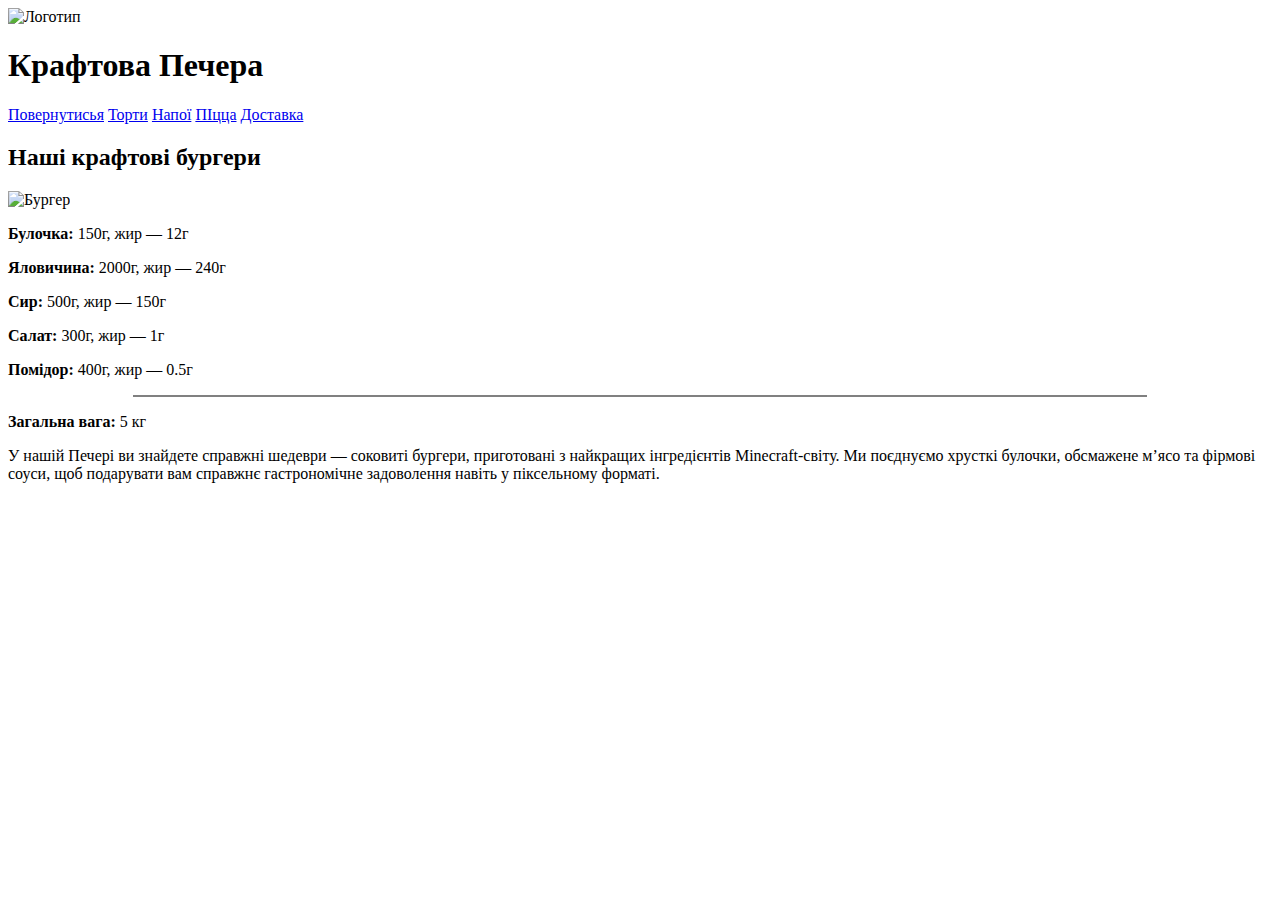
==== index1.html @ fbcc6b2d "Update index1.html" ====
<body>

<header>
    <div class="header-container">
        <img src="https://learn.logikaschool.com/uploads/student/5239260/67fb8a7a552e7.png" alt="Логотип" class="logo">
       <link href="style1.css" rel="stylesheet" type="text/css" />
        <h1 class="store-name">Крафтова Печера</h1>
        <nav>
            <a href="index.html">Повернутисья</a>
            <a href="index1.html">Торти</a>
            <a href="#">Напої</a>
            <a href="#">ПІцца</a>
            <a href="#">Доставка</a>
        </nav>
    </div>
</header>

<div class="content">
    <h2>Наші крафтові бургери</h2>
    <div class="burger-container">
    <div class="burger-wrapper">
        <img src="https://cs13.pikabu.ru/post_img/big/2020/06/10/9/1591800775128137912.png" alt="Бургер" class="burger">
        <div class="ingredients">
            <p><strong> Булочка:</strong> 150г, жир — 12г</p>
            <p><strong> Яловичина:</strong> 2000г, жир — 240г</p>
            <p><strong> Сир:</strong> 500г, жир — 150г</p>
            <p><strong> Салат:</strong> 300г, жир — 1г</p>
            <p><strong> Помідор:</strong> 400г, жир — 0.5г</p>
            <hr style="width: 80%; border: 0.5px solid ">
            <p><strong> Загальна вага:</strong> 5 кг</p>
        </div>
    </div>
</div>
        <p class="men">
        У нашій Печері ви знайдете справжні шедеври — соковиті бургери, приготовані з найкращих інгредієнтів Minecraft-світу.
        Ми поєднуємо хрусткі булочки, обсмажене м’ясо та фірмові соуси, щоб подарувати вам справжнє гастрономічне задоволення навіть у піксельному форматі.
    </p>
</div>
</body>
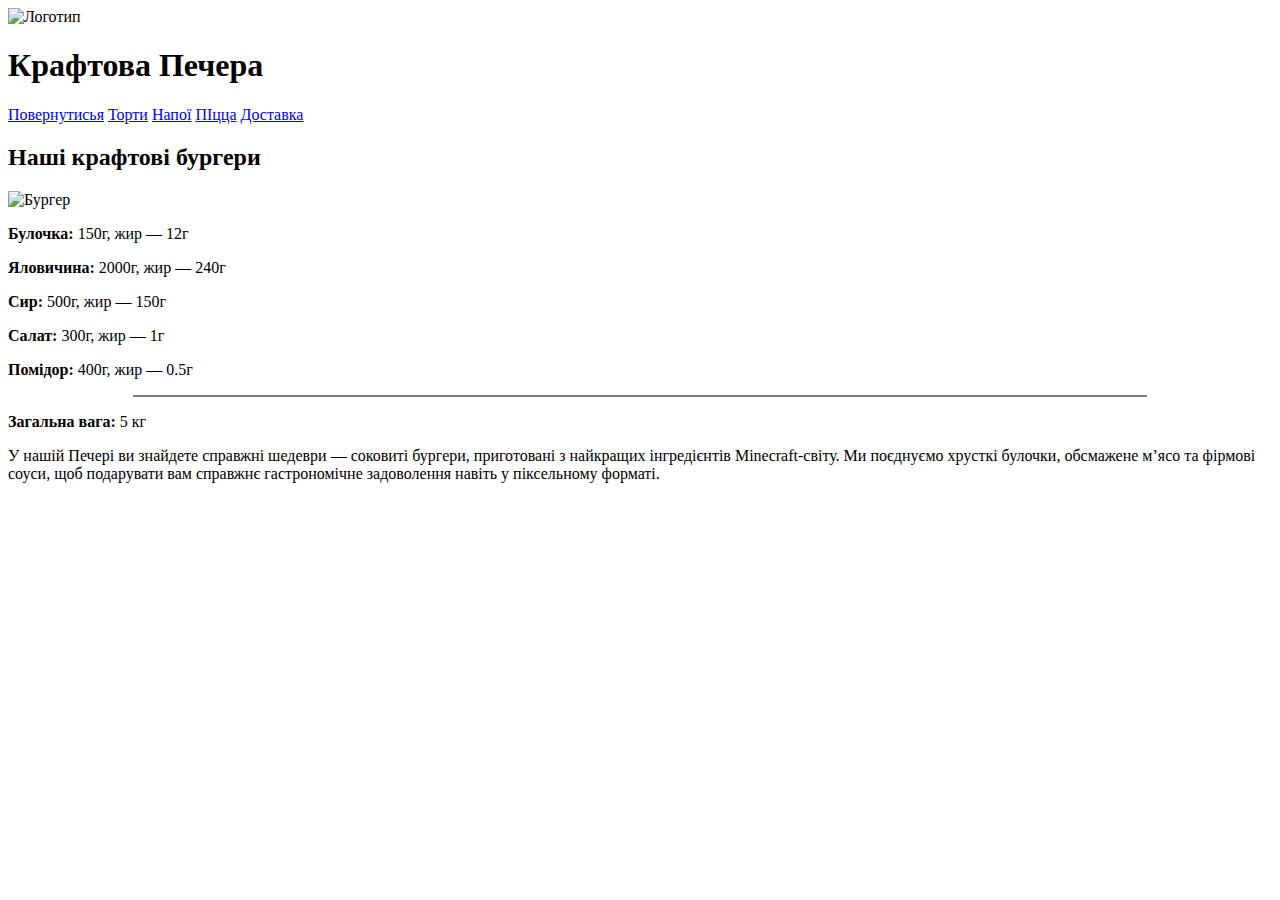
==== commit d838c9e1: "Update index1.html" ====
--- a/index1.html
+++ b/index1.html
@@ -7,7 +7,7 @@
         <h1 class="store-name">Крафтова Печера</h1>
         <nav>
             <a href="index.html">Повернутисья</a>
-            <a href="index1.html">Торти</a>
+            <a href="index2.html">Торти</a>
             <a href="#">Напої</a>
             <a href="#">ПІцца</a>
             <a href="#">Доставка</a>
